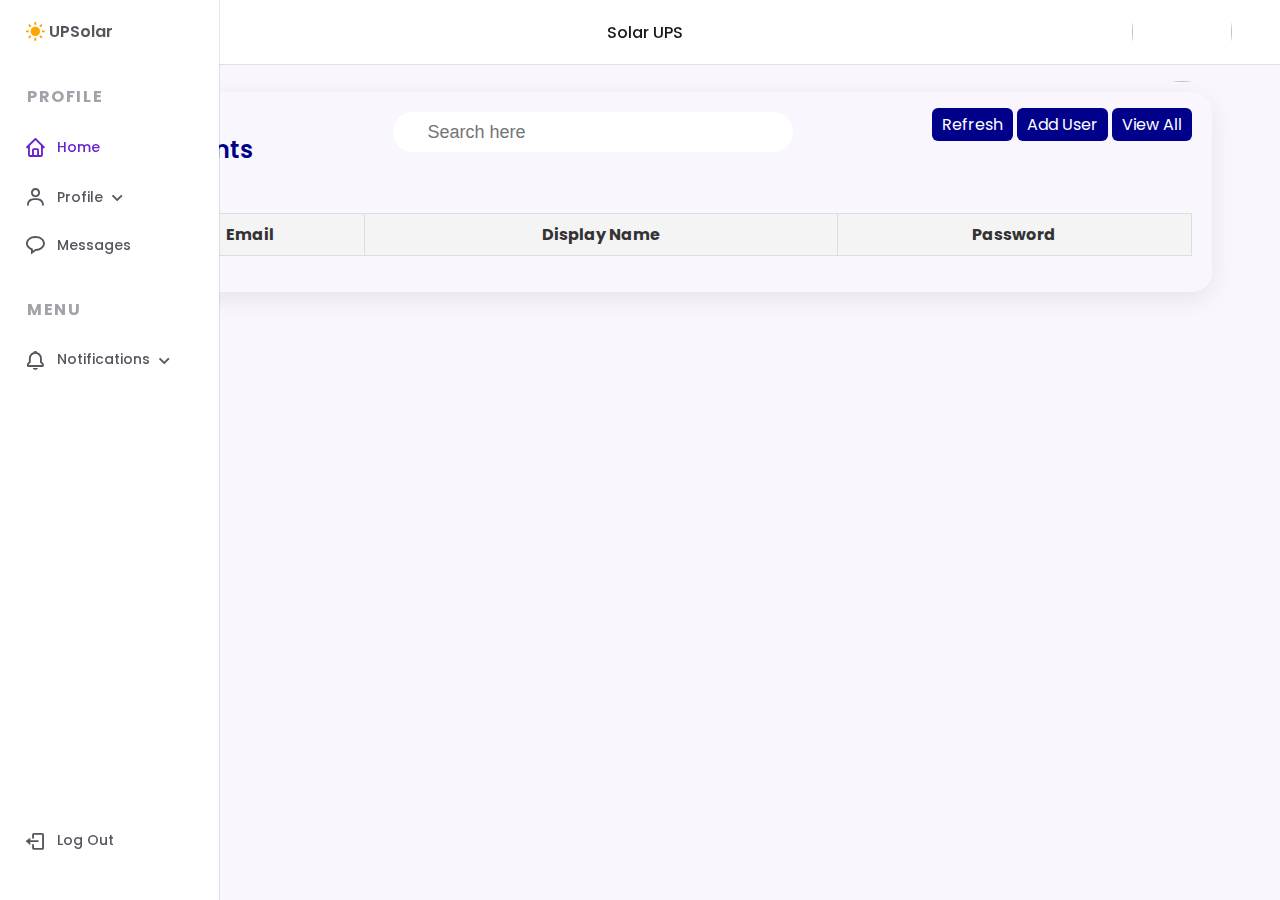
==== public/assets/account-management.html @ 7cf483a5 "Updated" ====
<!DOCTYPE html>
<html lang="en">
  <head>
    <meta charset="UTF-8" />
    <meta name="viewport" content="width=device-width, initial-scale=1.0" />

    <!--========== BOX ICONS ==========-->
    <link
      rel="stylesheet"
      href="https://cdn.jsdelivr.net/npm/boxicons@latest/css/boxicons.min.css"
    />

    <!--========== CSS ==========-->
    <link rel="stylesheet" href="./css/acc-mng.css" />
    <link
      rel="stylesheet"
      href="https://cdn.jsdelivr.net/boxicons/2.0.7/css/boxicons.min.css"
    />

    <!--========== Chart JS ==========-->
    <script src="https://cdn.jsdelivr.net/npm/chart.js"></script>
    <title>Responsive sidebar submenus</title>
  </head>
  <body>
    <!--========== HEADER ==========-->
    <header class="header">
      <div class="header__container">
        <img src="assets/img/logo.png" alt="" class="header__img" />

        <a href="#" class="header__logo"> Solar UPS</a>

        <!--<div class="header__search"></div>-->

        <div class="header__toggle">
          <i class="bx bx-menu" id="header-toggle"></i>
        </div>
      </div>
    </header>

    <!--========== NAV ==========-->
    <div class="nav" id="navbar">
      <nav class="nav__container">
        <div>
          <a href="#" class="nav__link nav__logo">
            <i class="bx bxs-sun nav__icon_sun"></i>
            <span class="nav__logo-name">UPSolar</span>
          </a>

          <div class="nav__list">
            <div class="nav__items">
              <h3 class="nav__subtitle">Profile</h3>

              <a href="../home.html" class="nav__link active">
                <i class="bx bx-home nav__icon"></i>
                <span class="nav__name">Home</span>
              </a>

              <div class="nav__dropdown">
                <a href="#" class="nav__link">
                  <i class="bx bx-user nav__icon"></i>
                  <span class="nav__name">Profile</span>
                  <i
                    class="bx bx-chevron-down nav__icon nav__dropdown-icon"
                  ></i>
                </a>
                <div class="nav__dropdown-collapse">
                  <div class="nav__dropdown-content">
                    <a
                      href="./assets/account-management.html"
                      class="nav__dropdown-item"
                      >Accounts</a
                    >
                  </div>
                </div>
              </div>
              <a href="#" class="nav__link">
                <i class="bx bx-message-rounded nav__icon"></i>
                <span class="nav__name">Messages</span>
              </a>
            </div>
            <div class="nav__items">
              <h3 class="nav__subtitle">Menu</h3>
              <div class="nav__dropdown">
                <a href="#" class="nav__link">
                  <i class="bx bx-bell nav__icon"></i>
                  <span class="nav__name">Notifications</span>
                  <i
                    class="bx bx-chevron-down nav__icon nav__dropdown-icon"
                  ></i>
                </a>
                <div class="nav__dropdown-collapse">
                  <div class="nav__dropdown-content">
                    <a href="#" class="nav__dropdown-item">Blocked</a>
                    <a href="#" class="nav__dropdown-item">Silenced</a>
                    <a href="#" class="nav__dropdown-item">Publish</a>
                    <a href="#" class="nav__dropdown-item">Program</a>
                  </div>
                </div>
              </div>
            </div>
          </div>
        </div>
        <a href="index.html" class="nav__link nav__logout">
          <i class="bx bx-log-out nav__icon"></i>
          <span class="nav__name">Log Out</span>
        </a>
      </nav>
    </div>

    <!--========== CONTENTS ==========-->
    <main>
      <div class="details">
        <div class="recentOrders">
          <div class="cardHeader">
            <h2>Accounts</h2>
            <div class="search">
              <label>
                <input type="text" placeholder="Search here" />
                <ion-icon name="search-outline"></ion-icon>
              </label>
            </div>
            <div class="btn-contain">
              <a href="#" class="btn" id="refreshBtn">Refresh</a>
              <a href="#" class="btn" id="addUserBtn">Add User</a>
              <a href="#" class="btn">View All</a>
            </div>
          </div>

          <table id="userTable">
            <thead>
              <tr>
                <th>Email</th>
                <th>Display Name</th>
                <th>Password</th>
              </tr>
            </thead>
            <tbody id="userList"></tbody>
          </table>
        </div>
      </div>
      <div class="overlay" id="overlay">
        <div class="overlay-content">
          <h2>Add User</h2>
          <form id="addUserForm">
            <label for="email">Email:</label>
            <input type="email" id="email" name="email" required />
            <label for="displayName">First Name:</label>
            <input type="text" id="firstName" name="firstName" required />
            <label for="displayName">Last Name:</label>
            <input type="text" id="lastName" name="lastName" required />
            <label for="password">Password:</label>
            <input type="password" id="password" name="password" required />
            <button type="submit">Add User</button>
          </form>
          <button id="closeOverlay">Close</button>
        </div>
      </div>
    </main>

    <!--========== Scripts ==========-->
    <script src="https://www.gstatic.com/firebasejs/8.6.8/firebase-app.js"></script>
    <script src="https://www.gstatic.com/firebasejs/8.6.8/firebase-auth.js"></script>
    <script src="https://www.gstatic.com/firebasejs/8.6.8/firebase-database.js"></script>

    <script
      type="module"
      src="https://unpkg.com/ionicons@5.5.2/dist/ionicons/ionicons.esm.js"
    ></script>
    <script
      nomodule
      src="https://unpkg.com/ionicons@5.5.2/dist/ionicons/ionicons.js"
    ></script>
    <script src="./js/acc-mng.js"></script>
    <script src="./js/sidebar.js"></script>
  </body>
</html>
---- public/assets/css/acc-mng.css ----
/*========== GOOGLE FONTS ==========*/
@import url("https://fonts.googleapis.com/css2?family=Poppins:wght@400;500;600&display=swap");

/*========== VARIABLES CSS ==========*/
:root {
  --header-height: 3.5rem;
  --nav-width: 219px;

  /*========== Colors ==========*/
  --first-color: #6923d0;
  --first-color-light: #f4f0fa;
  --title-color: #19181b;
  --text-color: #58555e;
  --text-color-light: #a5a1aa;
  --body-color: #f9f6fd;
  --container-color: #ffffff;

  /*========== Font and typography ==========*/
  --body-font: "Poppins", sans-serif;
  --normal-font-size: 0.938rem;
  --small-font-size: 0.75rem;
  --smaller-font-size: 0.75rem;

  /*========== Font weight ==========*/
  --font-medium: 500;
  --font-semi-bold: 600;

  /*========== z index ==========*/
  --z-fixed: 100;
}

@media screen and (min-width: 1024px) {
  :root {
    --normal-font-size: 1rem;
    --small-font-size: 0.875rem;
    --smaller-font-size: 0.813rem;
  }
}

/*========== BASE ==========*/

*,
::before,
::after {
  box-sizing: border-box;
}

body {
  margin: var(--header-height) 0 0 0;
  padding: 1rem 1rem 0;
  font-family: var(--body-font);
  font-size: var(--normal-font-size);
  background-color: var(--body-color);
  color: var(--text-color);
}
.container {
  position: relative;
  width: 100%;
}
/*========== TABLE ==========*/
#userTable {
  width: 100%;
  border-collapse: collapse;
}

#userTable th,
#userTable td {
  border: 1px solid #ddd;
  padding: 8px;
}

#userTable th {
  background-color: #f4f4f4;
  color: #333;
}
.details {
  position: relative;
  width: 100%;
  padding: 20px;

  /* margin-top: 10px; */
}

.details .recentOrders {
  position: relative;
  display: grid;
  min-height: 200px;
  background: var(--white);
  padding: 20px;
  box-shadow: 0 7px 25px rgba(0, 0, 0, 0.08);
  border-radius: 20px;
}

.details .cardHeader {
  display: flex;
  justify-content: space-between;
  align-items: flex-start;
}
.cardHeader h2 {
  font-weight: 600;
  color: darkblue;
}
.cardHeader .btn {
  position: relative;
  padding: 5px 10px;
  background: darkblue;
  text-decoration: none;
  color: white;
  border-radius: 6px;
}

.details table {
  width: 100%;
  border-collapse: collapse;
  margin-top: 10px;
}
.details table thead td {
  font-weight: 600;
}
.details .recentOrders table tr {
  color: var(--black1);
  border-bottom: 1px solid rgba(0, 0, 0, 0.1);
}
.details .recentOrders table tr:last-child {
  border-bottom: none;
}
.details .recentOrders table tbody tr:hover {
  background: var(--blue);
  color: var(--white);
}
.details .recentOrders table tr td {
  padding: 10px;
}
.details .recentOrders table tr td:last-child {
  text-align: end;
}
.details .recentOrders table tr td:nth-child(2) {
  text-align: end;
}
.details .recentOrders table tr td:nth-child(3) {
  text-align: center;
}
.search {
  position: relative;
  width: 400px;
  margin: 0 10px;
}

.search label {
  position: relative;
  width: 100%;
}

.search label input {
  width: 100%;
  height: 40px;
  border-radius: 40px;
  padding: 5px 20px;
  padding-left: 35px;
  font-size: 18px;
  outline: none;
  border: 1px solid var(--black2);
}

.search label ion-icon {
  position: absolute;
  top: 0;
  left: 10px;
  font-size: 1.2rem;
}
@media (max-width: 768px) {
  .details {
    grid-template-columns: 1fr;
  }
  .recentOrders {
    overflow-x: auto;
  }
}

@media (max-width: 480px) {
  .btn-contain {
    display: flex;
    align-items: center;
    justify-content: center;
  }
  .btn {
    margin-right: 0.2rem;
  }

  .recentOrders {
    overflow-x: auto;
  }
}

h3 {
  margin: 0;
}

a {
  text-decoration: none;
}

img {
  max-width: 100%;
  height: auto;
}
/* ====================== Overlay ========================== */
.overlay {
  position: fixed;
  top: 0;
  bottom: 0;
  left: 0;
  right: 0;
  background-color: rgba(0, 0, 0, 0.5);
  z-index: 1000;
  display: none;
}

.overlay-content {
  position: absolute;
  top: 50%;
  left: 50%;
  transform: translate(-50%, -50%);
  background-color: white;
  padding: 40px; /* Increased padding */
  border-radius: 10px; /* Increased border-radius */
  width: 80%; /* Increased width */
  max-width: 600px; /* Added maximum width */
  height: auto; /* Adjusted height to auto */
}

#closeOverlay {
  position: absolute;
  top: 10px;
  right: 10px;
}

#addUserForm {
  display: flex;
  flex-direction: column;
}

#addUserForm label {
  margin-bottom: 10px;
  /* Increased margin */
}

#addUserForm input {
  margin-bottom: 20px;
  height: 30px;
}

#addUserForm button {
  padding: 15px 30px; /* Adjusted button padding */
  background-color: #007bff;
  color: white;
  border: none;
  border-radius: 5px;
  cursor: pointer;
}

#addUserForm button:hover {
  background-color: #0056b3;
}
/*========== HEADER ==========*/
.header {
  position: fixed;
  top: 0;
  left: 0;
  width: 100%;
  background-color: var(--container-color);
  box-shadow: 0 1px 0 rgba(22, 8, 43, 0.1);
  padding: 0 1rem;
  z-index: var(--z-fixed);
}

.header__container {
  display: flex;
  align-items: center;
  height: var(--header-height);
  justify-content: space-between;
}

.header__img {
  width: 35px;
  height: 35px;
  border-radius: 50%;
}

.header__logo {
  color: var(--title-color);
  font-weight: var(--font-medium);
  display: none;
  margin-left: 45%;
}

.header__search {
  display: flex;
  padding: 0.4rem 0.75rem;
  background-color: var(--first-color-light);
  border-radius: 0.25rem;
}

.header__input {
  width: 100%;
  border: none;
  outline: none;
  background-color: var(--first-color-light);
}

.header__input::placeholder {
  font-family: var(--body-font);
  color: var(--text-color);
}

.header__icon,
.header__toggle {
  font-size: 1.2rem;
}

.header__toggle {
  color: var(--title-color);
  cursor: pointer;
}

/*========== NAV ==========*/
.nav {
  position: fixed;
  top: 0;
  left: -100%;
  height: 100vh;
  padding: 1rem 1rem 0;
  background-color: var(--container-color);
  box-shadow: 1px 0 0 rgba(22, 8, 43, 0.1);
  z-index: var(--z-fixed);
  transition: 0.4s;
}

.nav__container {
  height: 100%;
  display: flex;
  flex-direction: column;
  justify-content: space-between;
  padding-bottom: 3rem;
  overflow: auto;
  scrollbar-width: none; /* For mozilla */
}

/* For Google Chrome and others */
.nav__container::-webkit-scrollbar {
  display: none;
}

.nav__logo {
  font-weight: var(--font-semi-bold);
  margin-bottom: 2.5rem;
}

.nav__list,
.nav__items {
  display: grid;
}

.nav__list {
  row-gap: 2.5rem;
}

.nav__items {
  row-gap: 1.5rem;
}

.nav__subtitle {
  font-size: var(--normal-font-size);
  text-transform: uppercase;
  letter-spacing: 0.1rem;
  color: var(--text-color-light);
}

.nav__link {
  display: flex;
  align-items: center;
  color: var(--text-color);
}

.nav__link:hover {
  color: var(--first-color);
}

.nav__icon {
  font-size: 1.2rem;
  margin-right: 0.5rem;
}

.nav__name {
  font-size: var(--small-font-size);
  font-weight: var(--font-medium);
  white-space: nowrap;
}

.nav__logout {
  margin-top: 5rem;
}

/* Dropdown */
.nav__dropdown {
  overflow: hidden;
  max-height: 21px;
  transition: 0.4s ease-in-out;
}

.nav__dropdown-collapse {
  background-color: var(--first-color-light);
  border-radius: 0.25rem;
  margin-top: 1rem;
}

.nav__dropdown-content {
  display: grid;
  row-gap: 0.5rem;
  padding: 0.75rem 2.5rem 0.75rem 1.8rem;
}

.nav__dropdown-item {
  font-size: var(--smaller-font-size);
  font-weight: var(--font-medium);
  color: var(--text-color);
}

.nav__dropdown-item:hover {
  color: var(--first-color);
}

.nav__dropdown-icon {
  margin-left: auto;
  transition: 0.4s;
}

/* Show dropdown collapse */
.nav__dropdown:hover {
  max-height: 100rem;
}

/* Rotate icon arrow */
.nav__dropdown:hover .nav__dropdown-icon {
  transform: rotate(180deg);
}

/*===== Show menu =====*/
.show-menu {
  left: 0;
}

/*===== Active link =====*/
.active {
  color: var(--first-color);
}

/* ========== MEDIA QUERIES ==========*/
/* For small devices reduce search*/
@media screen and (max-width: 320px) {
  .header__search {
    width: 70%;
  }
}

@media screen and (min-width: 768px) {
  body {
    padding: 1rem 3rem 0 6rem;
  }
  .header {
    padding: 0 3rem 0 6rem;
  }
  .header__container {
    height: calc(var(--header-height) + 0.5rem);
  }
  .header__search {
    width: 300px;
    padding: 0.55rem 0.75rem;
  }
  .header__toggle {
    display: none;
  }
  .header__logo {
    display: block;
  }
  .header__img {
    width: 100px;
    height: 100px;
    order: 1;
  }
  .nav {
    left: 0;
    padding: 1.2rem 1.5rem 0;
    width: 68px; /* Reduced navbar */
  }
  .nav__items {
    row-gap: 1.7rem;
  }
  .nav__icon_sun {
    font-size: 1.4rem;
    color: orange;
  }
  .nav__icon {
    font-size: 1.4rem;
  }

  /* Element opacity */
  .nav__logo-name,
  .nav__name,
  .nav__subtitle,
  .nav__dropdown-icon {
    opacity: 0;
    transition: 0.3s;
    margin-left: 3px;
  }

  /* Navbar expanded */
  .nav:hover {
    width: var(--nav-width);
  }

  /* Visible elements */
  .nav:hover .nav__logo-name {
    opacity: 1;
  }
  .nav:hover .nav__subtitle {
    opacity: 1;
  }
  .nav:hover .nav__name {
    opacity: 1;
  }
  .nav:hover .nav__dropdown-icon {
    opacity: 1;
  }
}
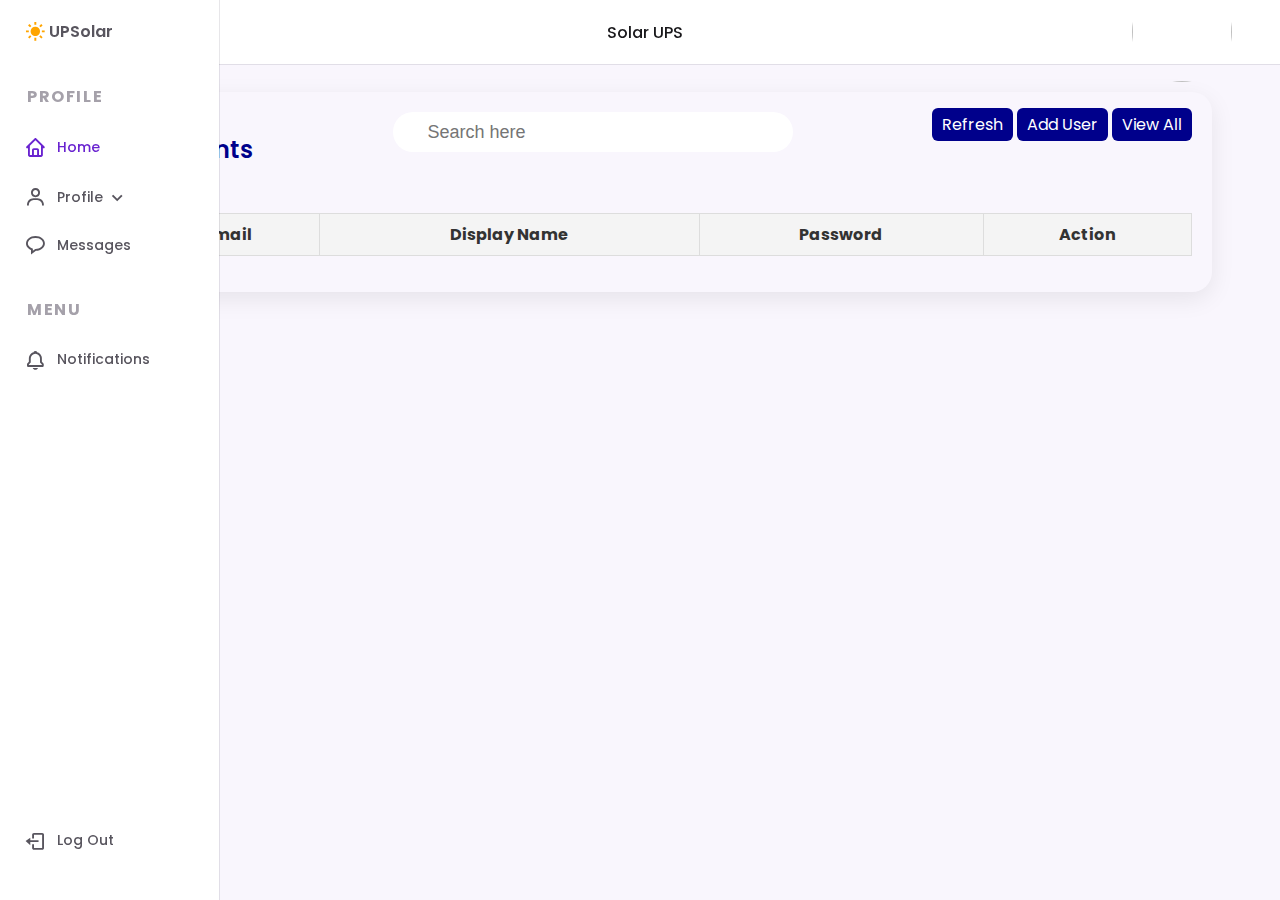
==== commit 71c7f9d1: "New files" ====
--- a/public/assets/account-management.html
+++ b/public/assets/account-management.html
@@ -50,13 +50,13 @@
             <div class="nav__items">
               <h3 class="nav__subtitle">Profile</h3>
 
-              <a href="../home.html" class="nav__link active">
+              <a href="../home/home-admin.html" class="nav__link active">
                 <i class="bx bx-home nav__icon"></i>
                 <span class="nav__name">Home</span>
               </a>
 
               <div class="nav__dropdown">
-                <a href="#" class="nav__link">
+                <a href="" class="nav__link">
                   <i class="bx bx-user nav__icon"></i>
                   <span class="nav__name">Profile</span>
                   <i
@@ -68,7 +68,12 @@
                     <a
                       href="./assets/account-management.html"
                       class="nav__dropdown-item"
-                      >Accounts</a
+                      >My Account</a
+                    >
+                    <a
+                      href="./account-management.html"
+                      class="nav__dropdown-item"
+                      >User Accounts</a
                     >
                   </div>
                 </div>
@@ -84,23 +89,12 @@
                 <a href="#" class="nav__link">
                   <i class="bx bx-bell nav__icon"></i>
                   <span class="nav__name">Notifications</span>
-                  <i
-                    class="bx bx-chevron-down nav__icon nav__dropdown-icon"
-                  ></i>
                 </a>
-                <div class="nav__dropdown-collapse">
-                  <div class="nav__dropdown-content">
-                    <a href="#" class="nav__dropdown-item">Blocked</a>
-                    <a href="#" class="nav__dropdown-item">Silenced</a>
-                    <a href="#" class="nav__dropdown-item">Publish</a>
-                    <a href="#" class="nav__dropdown-item">Program</a>
-                  </div>
-                </div>
               </div>
             </div>
           </div>
         </div>
-        <a href="index.html" class="nav__link nav__logout">
+        <a href="../index.html" class="nav__link nav__logout">
           <i class="bx bx-log-out nav__icon"></i>
           <span class="nav__name">Log Out</span>
         </a>
@@ -115,7 +109,7 @@
             <h2>Accounts</h2>
             <div class="search">
               <label>
-                <input type="text" placeholder="Search here" />
+                <input type="text" id="searchBar" placeholder="Search here" />
                 <ion-icon name="search-outline"></ion-icon>
               </label>
             </div>
@@ -132,6 +126,7 @@
                 <th>Email</th>
                 <th>Display Name</th>
                 <th>Password</th>
+                <th>Action</th>
               </tr>
             </thead>
             <tbody id="userList"></tbody>
--- a/public/assets/css/acc-mng.css
+++ b/public/assets/css/acc-mng.css
@@ -218,14 +218,17 @@
 
 .overlay-content {
   position: absolute;
+  display: flex;
+  flex-direction: column;
   top: 50%;
   left: 50%;
+
   transform: translate(-50%, -50%);
   background-color: white;
   padding: 40px; /* Increased padding */
   border-radius: 10px; /* Increased border-radius */
-  width: 80%; /* Increased width */
-  max-width: 600px; /* Added maximum width */
+  width: 100%; /* Increased width */
+  max-width: 400px; /* Added maximum width */
   height: auto; /* Adjusted height to auto */
 }
 
@@ -236,31 +239,50 @@
 }
 
 #addUserForm {
-  display: flex;
-  flex-direction: column;
+  gap: 20px;
+  max-width: 400px;
+  margin: 20px auto;
+  border-radius: 10px;
 }
 
 #addUserForm label {
+  font-size: 1em;
+  color: #333;
+}
+
+#addUserForm input {
+  height: 40px;
+  width: 100%;
+  padding: 10px;
   margin-bottom: 10px;
-  /* Increased margin */
-}
-
-#addUserForm input {
-  margin-bottom: 20px;
-  height: 30px;
+  border: 1px solid rgba(0, 0, 0, 0.25);
+  background: whitesmoke;
+  border-radius: 5px;
+  outline: none;
+  color: black;
+  font-size: medium;
+  transition: border 0.2s ease-in-out;
+}
+
+#addUserForm input:focus,
+#addUserForm input:valid {
+  border: 1px solid #00dfc4;
 }
 
 #addUserForm button {
-  padding: 15px 30px; /* Adjusted button padding */
-  background-color: #007bff;
+  height: 40px;
+  padding: 10px;
+  border: none;
+  background-color: #00dfc4;
   color: white;
-  border: none;
+  font-size: medium;
   border-radius: 5px;
   cursor: pointer;
+  transition: background-color 0.2s ease-in-out;
 }
 
 #addUserForm button:hover {
-  background-color: #0056b3;
+  background-color: #00bfa1;
 }
 /*========== HEADER ==========*/
 .header {
